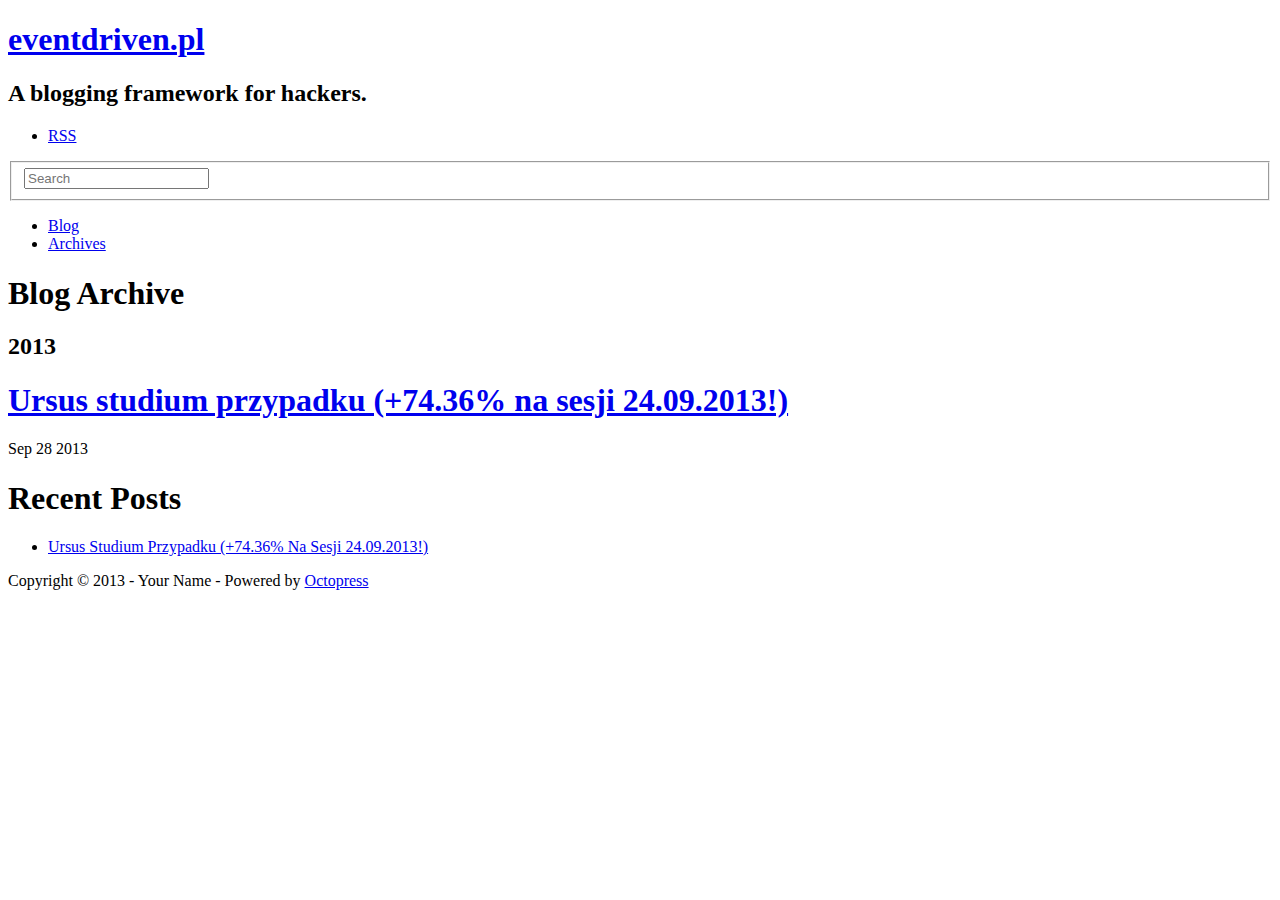
==== blog/archives/index.html @ 64d5a761 "Site updated at 2013-10-09 16:34:46 UTC" ====
<!DOCTYPE html>
<!--[if IEMobile 7 ]><html class="no-js iem7"><![endif]-->
<!--[if lt IE 9]><html class="no-js lte-ie8"><![endif]-->
<!--[if (gt IE 8)|(gt IEMobile 7)|!(IEMobile)|!(IE)]><!--><html class="no-js" lang="en"><!--<![endif]-->
<head>
  <meta charset="utf-8">
  <title>Blog Archive - eventdriven.pl</title>
  <meta name="author" content="Your Name">

  
  <meta name="description" content="Blog Archive 2013 Ursus studium przypadku (+74.36% na sesji 24.09.2013!)
Sep 28 2013 Recent Posts Ursus Studium Przypadku (+74.36% Na Sesji 24.09. &hellip;">
  

  <!-- http://t.co/dKP3o1e -->
  <meta name="HandheldFriendly" content="True">
  <meta name="MobileOptimized" content="320">
  <meta name="viewport" content="width=device-width, initial-scale=1">

  
  <link rel="canonical" href="http://eventdriven.github.io/blog/archives">
  <link href="/favicon.png" rel="icon">
  <link href="/stylesheets/screen.css" media="screen, projection" rel="stylesheet" type="text/css">
  <link href="/atom.xml" rel="alternate" title="eventdriven.pl" type="application/atom+xml">
  <script src="/javascripts/modernizr-2.0.js"></script>
  <script src="//ajax.googleapis.com/ajax/libs/jquery/1.9.1/jquery.min.js"></script>
  <script>!window.jQuery && document.write(unescape('%3Cscript src="./javascripts/lib/jquery.min.js"%3E%3C/script%3E'))</script>
  <script src="/javascripts/octopress.js" type="text/javascript"></script>
  <!--Fonts from Google"s Web font directory at http://google.com/webfonts -->
<link href="http://fonts.googleapis.com/css?family=PT+Serif:regular,italic,bold,bolditalic" rel="stylesheet" type="text/css">
<link href="http://fonts.googleapis.com/css?family=PT+Sans:regular,italic,bold,bolditalic" rel="stylesheet" type="text/css">

  

</head>

<body   >
  <header role="banner"><hgroup>
  <h1><a href="/">eventdriven.pl</a></h1>
  
    <h2>A blogging framework for hackers.</h2>
  
</hgroup>

</header>
  <nav role="navigation"><ul class="subscription" data-subscription="rss">
  <li><a href="/atom.xml" rel="subscribe-rss" title="subscribe via RSS">RSS</a></li>
  
</ul>
  
<form action="http://google.com/search" method="get">
  <fieldset role="search">
    <input type="hidden" name="q" value="site:eventdriven.github.io" />
    <input class="search" type="text" name="q" results="0" placeholder="Search"/>
  </fieldset>
</form>
  
<ul class="main-navigation">
  <li><a href="/">Blog</a></li>
  <li><a href="/blog/archives">Archives</a></li>
</ul>

</nav>
  <div id="main">
    <div id="content">
      <div>
<article role="article">
  
  <header>
    <h1 class="entry-title">Blog Archive</h1>
    
  </header>
  
  <div id="blog-archives">



  
  <h2>2013</h2>

<article>
  
<h1><a href="/blog/2013/09/28/ursus-studium-przypadku/">Ursus studium przypadku (+74.36% na sesji 24.09.2013!)</a></h1>
<time datetime="2013-09-28T23:23:00+02:00" pubdate><span class='month'>Sep</span> <span class='day'>28</span> <span class='year'>2013</span></time>


</article>

</div>

  
</article>

</div>

<aside class="sidebar">
  
    <section>
  <h1>Recent Posts</h1>
  <ul id="recent_posts">
    
      <li class="post">
        <a href="/blog/2013/09/28/ursus-studium-przypadku/">Ursus Studium Przypadku (+74.36% Na Sesji 24.09.2013!)</a>
      </li>
    
  </ul>
</section>





  
</aside>


    </div>
  </div>
  <footer role="contentinfo"><p>
  Copyright &copy; 2013 - Your Name -
  <span class="credit">Powered by <a href="http://octopress.org">Octopress</a></span>
</p>

</footer>
  







  <script type="text/javascript">
    (function(){
      var twitterWidgets = document.createElement('script');
      twitterWidgets.type = 'text/javascript';
      twitterWidgets.async = true;
      twitterWidgets.src = '//platform.twitter.com/widgets.js';
      document.getElementsByTagName('head')[0].appendChild(twitterWidgets);
    })();
  </script>





</body>
</html>
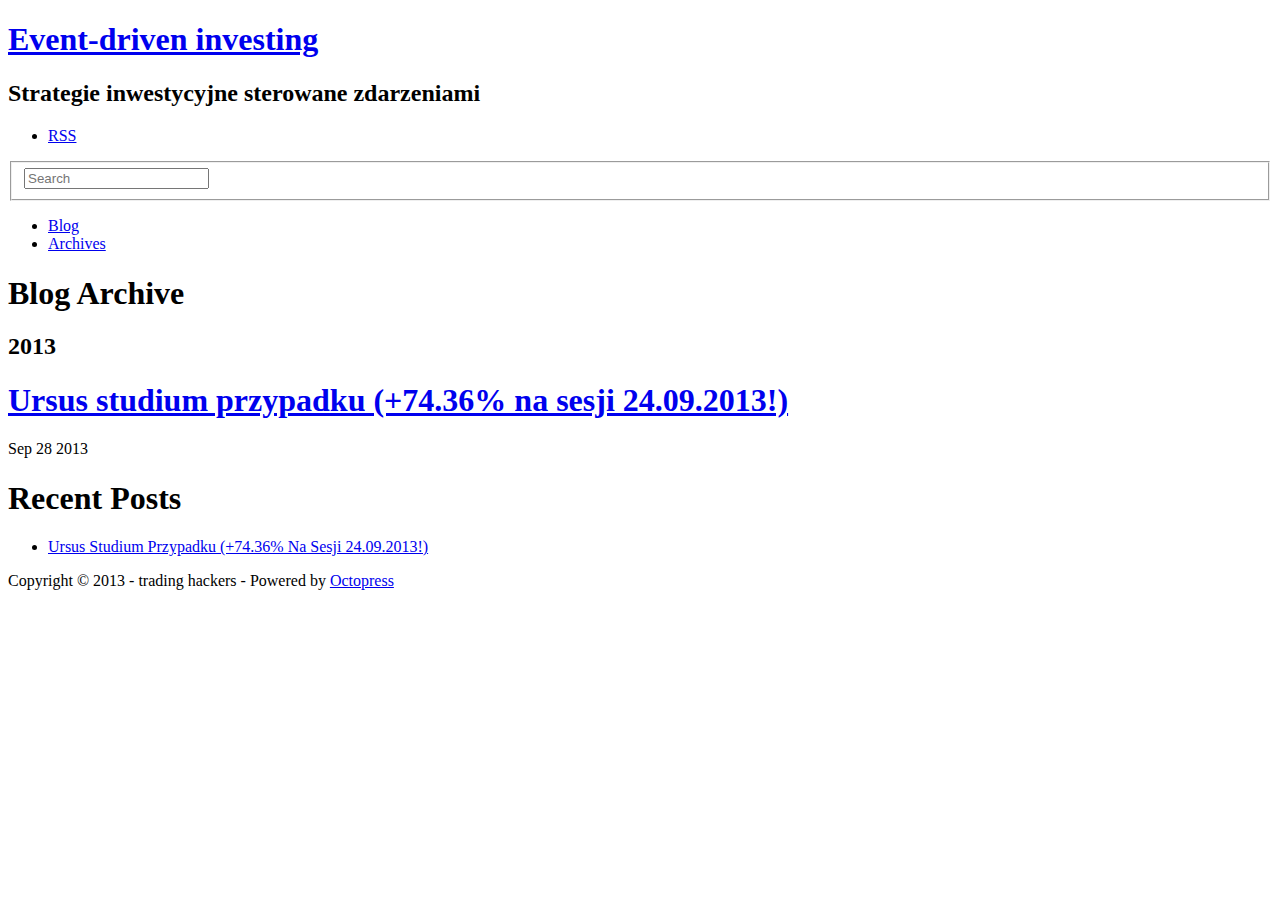
==== commit 33c11725: "Site updated at 2013-10-09 17:10:12 UTC" ====
--- a/blog/archives/index.html
+++ b/blog/archives/index.html
@@ -5,8 +5,8 @@
 <!--[if (gt IE 8)|(gt IEMobile 7)|!(IEMobile)|!(IE)]><!--><html class="no-js" lang="en"><!--<![endif]-->
 <head>
   <meta charset="utf-8">
-  <title>Blog Archive - eventdriven.pl</title>
-  <meta name="author" content="Your Name">
+  <title>Blog Archive - Event-driven investing</title>
+  <meta name="author" content="trading hackers">
 
   
   <meta name="description" content="Blog Archive 2013 Ursus studium przypadku (+74.36% na sesji 24.09.2013!)
@@ -22,7 +22,7 @@
   <link rel="canonical" href="http://eventdriven.github.io/blog/archives">
   <link href="/favicon.png" rel="icon">
   <link href="/stylesheets/screen.css" media="screen, projection" rel="stylesheet" type="text/css">
-  <link href="/atom.xml" rel="alternate" title="eventdriven.pl" type="application/atom+xml">
+  <link href="/atom.xml" rel="alternate" title="Event-driven investing" type="application/atom+xml">
   <script src="/javascripts/modernizr-2.0.js"></script>
   <script src="//ajax.googleapis.com/ajax/libs/jquery/1.9.1/jquery.min.js"></script>
   <script>!window.jQuery && document.write(unescape('%3Cscript src="./javascripts/lib/jquery.min.js"%3E%3C/script%3E'))</script>
@@ -32,14 +32,26 @@
 <link href="http://fonts.googleapis.com/css?family=PT+Sans:regular,italic,bold,bolditalic" rel="stylesheet" type="text/css">
 
   
+  <script type="text/javascript">
+    var _gaq = _gaq || [];
+    _gaq.push(['_setAccount', 'UA-42225944-2']);
+    _gaq.push(['_trackPageview']);
+
+    (function() {
+      var ga = document.createElement('script'); ga.type = 'text/javascript'; ga.async = true;
+      ga.src = ('https:' == document.location.protocol ? 'https://ssl' : 'http://www') + '.google-analytics.com/ga.js';
+      var s = document.getElementsByTagName('script')[0]; s.parentNode.insertBefore(ga, s);
+    })();
+  </script>
+
 
 </head>
 
 <body   >
   <header role="banner"><hgroup>
-  <h1><a href="/">eventdriven.pl</a></h1>
+  <h1><a href="/">Event-driven investing</a></h1>
   
-    <h2>A blogging framework for hackers.</h2>
+    <h2>Strategie inwestycyjne sterowane zdarzeniami</h2>
   
 </hgroup>
 
@@ -118,7 +130,7 @@
     </div>
   </div>
   <footer role="contentinfo"><p>
-  Copyright &copy; 2013 - Your Name -
+  Copyright &copy; 2013 - trading hackers -
   <span class="credit">Powered by <a href="http://octopress.org">Octopress</a></span>
 </p>
 
